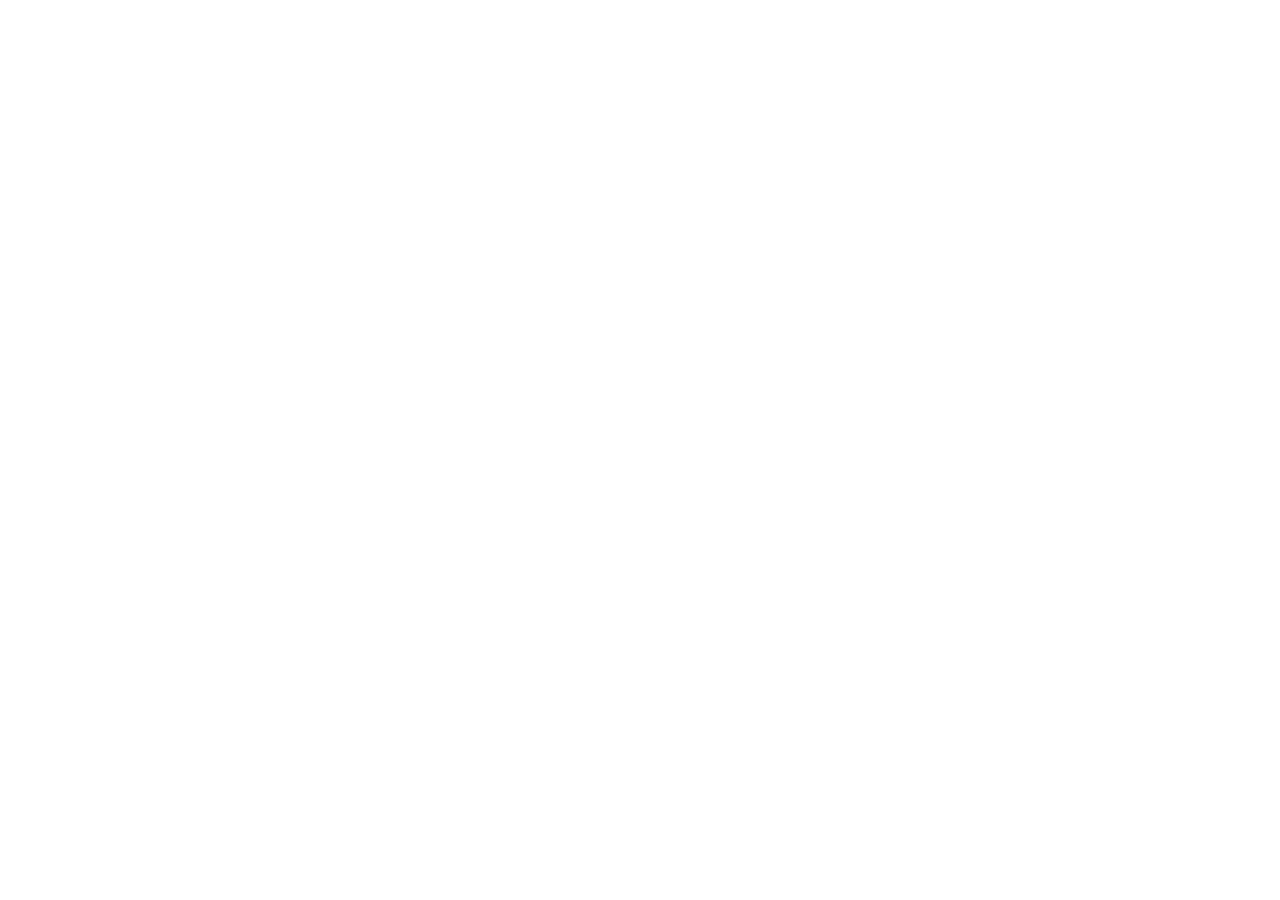
==== index2.html @ 318af06c "added index" ====
<!DOCTYPE html>
<html lang="en">
<head>
    <meta charset="UTF-8">
    <meta name="viewport" content="width=device-width, initial-scale=1.0">
    <title>Document</title>
</head>
<body>
    
</body>
</html>
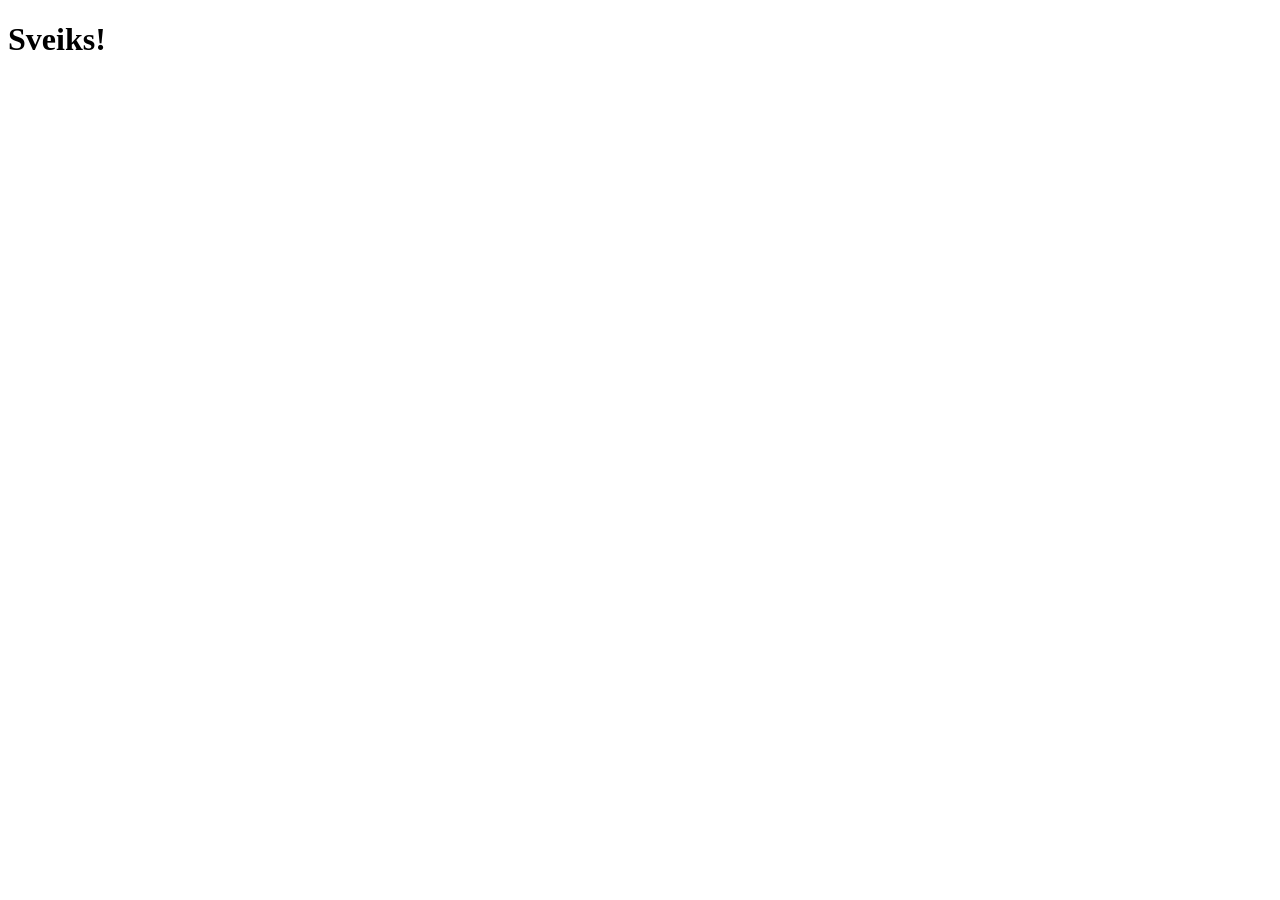
==== commit 7fe40782: "added heading" ====
--- a/index2.html
+++ b/index2.html
@@ -6,6 +6,6 @@
     <title>Document</title>
 </head>
 <body>
-    
+    <h1>Sveiks!</h1>
 </body>
 </html>
